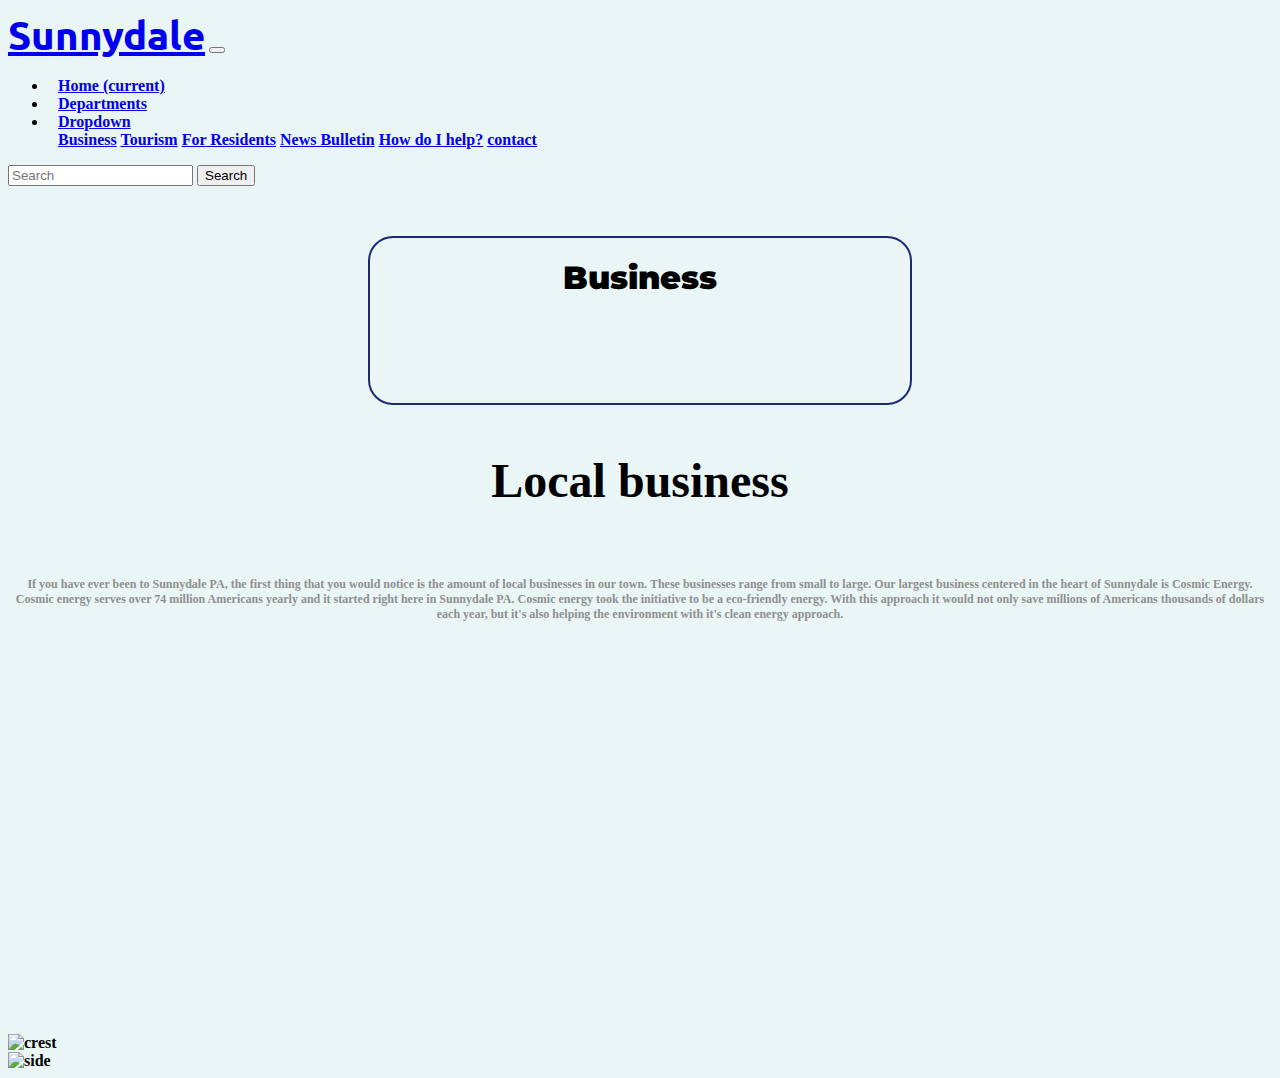
==== bus.html @ ae2602b0 "Add files via upload" ====
<!DOCTYPE html>
<html lang="en">
<head>
    <meta charset="UTF-8">
    <meta name="viewport" content="width=device-width, initial-scale=1.0">
    <!-- Monserrat Font -->
    <link href="https://fonts.googleapis.com/css2?family=Montserrat&family=Ubuntu&display=swap" rel="stylesheet">
    <!-- Font Awesome -->
    <script src="https://kit.fontawesome.com/522b9bf5f4.js" crossorigin="anonymous"></script>
    <!-- BootStrap -->
    <link rel="stylesheet" href="https://stackpath.bootstrapcdn.com/bootstrap/4.5.0/css/bootstrap.min.css" integrity="sha384-9aIt2nRpC12Uk9gS9baDl411NQApFmC26EwAOH8WgZl5MYYxFfc+NcPb1dKGj7Sk" crossorigin="anonymous">
    <!-- CSS -->
    <link href="css/style.css" rel="stylesheet">
    <!-- JavaScript -->
    <script src="https://code.jquery.com/jquery-3.5.1.slim.min.js" integrity="sha384-DfXdz2htPH0lsSSs5nCTpuj/zy4C+OGpamoFVy38MVBnE+IbbVYUew+OrCXaRkfj" crossorigin="anonymous"></script>
<script src="https://cdn.jsdelivr.net/npm/popper.js@1.16.0/dist/umd/popper.min.js" integrity="sha384-Q6E9RHvbIyZFJoft+2mJbHaEWldlvI9IOYy5n3zV9zzTtmI3UksdQRVvoxMfooAo" crossorigin="anonymous"></script>
<script src="https://stackpath.bootstrapcdn.com/bootstrap/4.5.0/js/bootstrap.min.js" integrity="sha384-OgVRvuATP1z7JjHLkuOU7Xw704+h835Lr+6QL9UvYjZE3Ipu6Tp75j7Bh/kR0JKI" crossorigin="anonymous"></script>
<!-- Favicon -->

<!-- Title -->
    <title>PA History Webpage</title>
</head>
    <body>


        <!-- Bootstrap Navigation -->

        <nav class="navbar navbar-expand-lg navbar-light bg-light">
  <a class="navbar-brand" href="#">Sunnydale</a>
  <button class="navbar-toggler" type="button" data-toggle="collapse" data-target="#navbarSupportedContent" aria-controls="navbarSupportedContent" aria-expanded="false" aria-label="Toggle navigation">
    <span class="navbar-toggler-icon"></span>
  </button>

  <div class="collapse navbar-collapse" id="navbarSupportedContent">
    <ul class="navbar-nav mr-auto">
      <li class="nav-item active">
        <a class="nav-link" href="index.html">Home <span class="sr-only">(current)</span></a>
      </li>
      <li class="nav-item">
        <a class="nav-link" href="dep.html">Departments</a>
      </li>
      <li class="nav-item dropdown">
        <a class="nav-link dropdown-toggle" href="#" id="navbarDropdown" role="button" data-toggle="dropdown" aria-haspopup="true" aria-expanded="false">
          Dropdown
        </a>
        <div class="dropdown-menu" aria-labelledby="navbarDropdown">
          <a class="dropdown-item" href="bus.html">Business</a>
          <a class="dropdown-item" href="tour.html">Tourism</a>
          <a class="dropdown-item" href="res.html">For Residents</a>
          <a class="dropdown-item" href="news.html">News Bulletin</a>
          <a class="dropdown-item" href="help.html">How do I help?</a>
          <a class="dropdown-item" href="contact.html">contact</a>
      </li>
    </ul>
    <form class="form-inline my-2 my-lg-0">
      <input class="form-control mr-sm-2" type="search" placeholder="Search" aria-label="Search">
      <button class="btn btn-outline-success my-2 my-sm-0" type="submit">Search</button>
    </form>
  </div>
</nav>

<section id="business">

    <h1 class="rcorners2 business">Business</h1>

    <div class="row">
        <div class="col-lg-8">
    <h2>Local business</h2>
    <p>If you have ever been to Sunnydale PA, the first thing that you would notice is the amount of local businesses in our town. These businesses range from small to large. Our largest business centered in the heart of Sunnydale is Cosmic Energy. Cosmic energy serves over 74 million Americans yearly and it started right here in Sunnydale PA. Cosmic energy took the initiative to be a eco-friendly energy. With this approach it would not only save millions of Americans thousands of dollars each year, but it's also helping the environment with it's clean energy approach. </p>
    <img class="logo-img2" src="images/logo.png" alt="crest">
</div>
    <div class="col-lg-4">
            <img class="side" src="images/side-img.jpg" alt="side">
    </div>
</div>


  </section>
---- css/style.css ----
.logo {
    height:400px;
    width:400px;
    position:absolute;
    right:150px;
    bottom:300px;
}

.Title {
    position: absolute;
    right: 20px;
    top:50px;
    color:white;
    text-align:center;
    width:50%;
    font-family:"montseratt";
    font-weight:900;
}
/* Feature Header */

.feature { 
    text-align: center;
}

body {
    font-family:"montseratt";
    font-weight:900;
    background-color:#EAF6F6;
}

/* Navbar */

.navbar-brand {
    font-size:2.5rem;
    font-family: "Ubuntu";
    font-weight: bold;
}

.nav-item {
    padding:0 10px;
}
/* Background for the middle container AKA Features */
.feature-box {
    padding:20px;
}

.head-box {
    background-color:#557A95;
    padding-top:4px;
    padding-bottom:10px;
}
/* Hush Logo In Header */

.Logo {
    margin-left: 100px;
}

p {
    text-align: center;
    font-size: 0.75rem;
    color:#8f8f8f;
}

.feature-img {
    width:200px;
    height:200px;
}

.fas {
    color:#ef8172;
}

.fas:hover {
    color:#ff4c68;
}

.featurebox2 {

}

h3 {
    font-size:1.5rem;
    font-family: "montseratt";
    font-weight:bold;
    
}

#features {
    padding: 7% 15%;
    background-color:#EAF6F6;	
    position:relative;
}

.icon {
    margin-bottom: .5rem;
}

#testimonials {
    padding: 7% 15%;
    text-align: center;
    background-color:#ef8172; 
    color:#fff;
}

.testimonial-text {
    font-size:2.5rem;
}

.test-img {
    height:200px;
    width:200px;
    border-radius:100%;
    margin:20px;
}

h1 {
    font-family: "Montseratt-Bold";
    font-weight:900;
    text-align: center;
    margin-top:20px;
    color:black;
}

h2 {
    font-family: "Montseratt-Bold";
    font-weight:900;
    font-size:3rem;
    line-height: 1.5;
    text-align: center;
    padding-bottom:20px;
}

.card {
    text-align: center;
}

.color-p {
    color:#fff;
    font-weight:bold;
    padding:20px;

}

/* Pricing Section */
#pricing {
    padding:20px;
    background-color: #EAF6F6;
}

.pricing-column {
    padding:3% 2%;
}

.card-h3 {
    font-weight:bold;
    font-size:2rem;
}

.second-box {
    padding:20px;
    text-align:center;
    background-color: #EAF6F6;
}

.logo-img {
    margin-top:50px;
}

.nice-img {
    margin-left:50px;
}

.logo-img2 {
    margin-right:700px;
    margin-top:400px;
}

.top {
    color:white;
}

.logo-img3 {
    margin-left:900px;
}

.promo {
    width:30%;
    margin-left:150px;
}

.date {
    margin-left:1000px;
    margin-top:20px;
    color:#fff;
}

.logo-img4 {
    margin-left:800px;
}

.logo-img5 {
    margin-left:800px;
}

.rcorners2 {
    border-radius: 25px;
    border: 2px solid rgb(29, 42, 114);
    padding: 20px;
    width: 500px;
    height: 125px;

}

hr {
    border-style:none;
    border-top-style: dotted;
    border-color: lightgrey;
    border-width: 5px;
    width: 5%;
    margin: 40px auto 40px auto;

}

#business {
    background-color:#EAF6F6;
}

#residents {
    background-color: #EAF6F6;
}

#news {
    background-color: #EAF6F6;
}

.center {
    margin-left:350px;
}

.center2 {
    margin-left:180px;
}

.bottom-container {
    background-color: #66BFBF;
    padding:50px;
    line-height:3em;
}

.color {
    color:#EAF6F6;
    font-size:0.625rem;
}

.nav2 {
    word-spacing: 2em;
    font-size: 0.75rem;
    margin-left:410px;
}


.contact-me {
    line-height: 3em;
    margin-bottom:40px;
}


.btn2 {

	background:-webkit-gradient( linear, left top, left bottom, color-stop(0.05, #11cdd4), color-stop(1, #11999e) );
	background:-moz-linear-gradient( center top, #11cdd4 5%, #11999e 100% );
	filter:progid:DXImageTransform.Microsoft.gradient(startColorstr='#11cdd4', endColorstr='#11999e');
	background-color:#11cdd4;
	-webkit-border-top-left-radius:16px;
	-moz-border-radius-topleft:16px;
	border-top-left-radius:16px;
	-webkit-border-top-right-radius:16px;
	-moz-border-radius-topright:16px;
	border-top-right-radius:16px;
	-webkit-border-bottom-right-radius:16px;
	-moz-border-radius-bottomright:16px;
	border-bottom-right-radius:16px;
	-webkit-border-bottom-left-radius:16px;
	-moz-border-radius-bottomleft:16px;
	border-bottom-left-radius:16px;
text-indent:0;
	border:1px solid #1479d1;
	display:inline-block;
	color:#ffffff;
	font-family: 'Montserrat', sans-serif;
	font-size:15px;
	font-weight:bold;
	font-style:normal;
height:50px;
	line-height:50px;
width:140px;
	text-decoration:none;
	text-align:center;
    text-shadow:0px 1px 0px #2f6627;
    margin-left:560px;
    
}.btn:hover {
	background:-webkit-gradient( linear, left top, left bottom, color-stop(0.05, #11999e), color-stop(1, #11cdd4) );
	background:-moz-linear-gradient( center top, #11999e 5%, #11cdd4 100% );
	filter:progid:DXImageTransform.Microsoft.gradient(startColorstr='#11999e', endColorstr='#11cdd4');
    background-color:#11999e;
    
}.btn:active {
	position:relative;
	top:1px;
}
.a2 {
    color:#11999E;
    font-family: 'Montserrat', sans-serif;
    margin: 10px 20px;
    text-decoration: none;
}

.header3 {
    font-family:'Montserrat', sans-serif;
    color:#66BFBF;
    font-weight:normal;
    font-size: 2.5rem;
}
h1 {
font-family: 'Montserrat', sans-serif;
margin: 50px auto 0 auto;
}
.logo-img6 {
    margin-left:500px;
}

.help {
    margin-top:800px;
}

.promo3 {
    width:70%;
    padding:10px;
}

.logo-img9 {
    margin-left:800px;
}
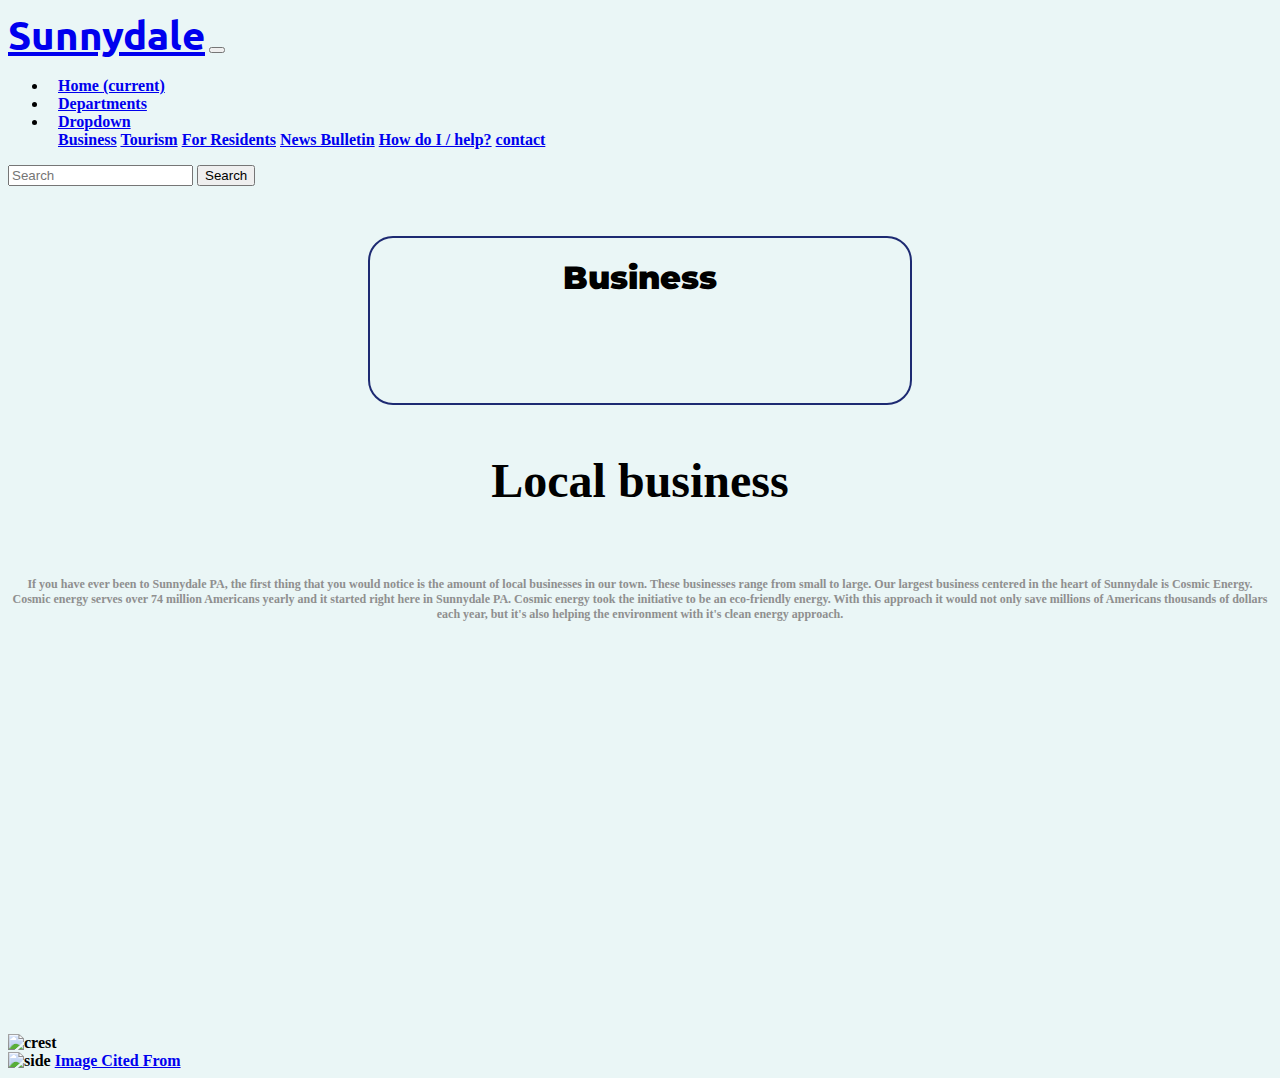
==== commit 37a99d87: "Add files via upload" ====
--- a/bus.html
+++ b/bus.html
@@ -48,7 +48,7 @@
           <a class="dropdown-item" href="tour.html">Tourism</a>
           <a class="dropdown-item" href="res.html">For Residents</a>
           <a class="dropdown-item" href="news.html">News Bulletin</a>
-          <a class="dropdown-item" href="help.html">How do I help?</a>
+          <a class="dropdown-item" href="help.html">How do I / help?</a>
           <a class="dropdown-item" href="contact.html">contact</a>
       </li>
     </ul>
@@ -66,11 +66,12 @@
     <div class="row">
         <div class="col-lg-8">
     <h2>Local business</h2>
-    <p>If you have ever been to Sunnydale PA, the first thing that you would notice is the amount of local businesses in our town. These businesses range from small to large. Our largest business centered in the heart of Sunnydale is Cosmic Energy. Cosmic energy serves over 74 million Americans yearly and it started right here in Sunnydale PA. Cosmic energy took the initiative to be a eco-friendly energy. With this approach it would not only save millions of Americans thousands of dollars each year, but it's also helping the environment with it's clean energy approach. </p>
+    <p>If you have ever been to Sunnydale PA, the first thing that you would notice is the amount of local businesses in our town. These businesses range from small to large. Our largest business centered in the heart of Sunnydale is Cosmic Energy. Cosmic energy serves over 74 million Americans yearly and it started right here in Sunnydale PA. Cosmic energy took the initiative to be an eco-friendly energy. With this approach it would not only save millions of Americans thousands of dollars each year, but it's also helping the environment with it's clean energy approach. </p>
     <img class="logo-img2" src="images/logo.png" alt="crest">
 </div>
     <div class="col-lg-4">
             <img class="side" src="images/side-img.jpg" alt="side">
+            <a href="https://www.nytimes.com/2018/03/28/realestate/living-in-hudson-heights-manhattan.html">Image Cited From</a>
     </div>
 </div>
 
